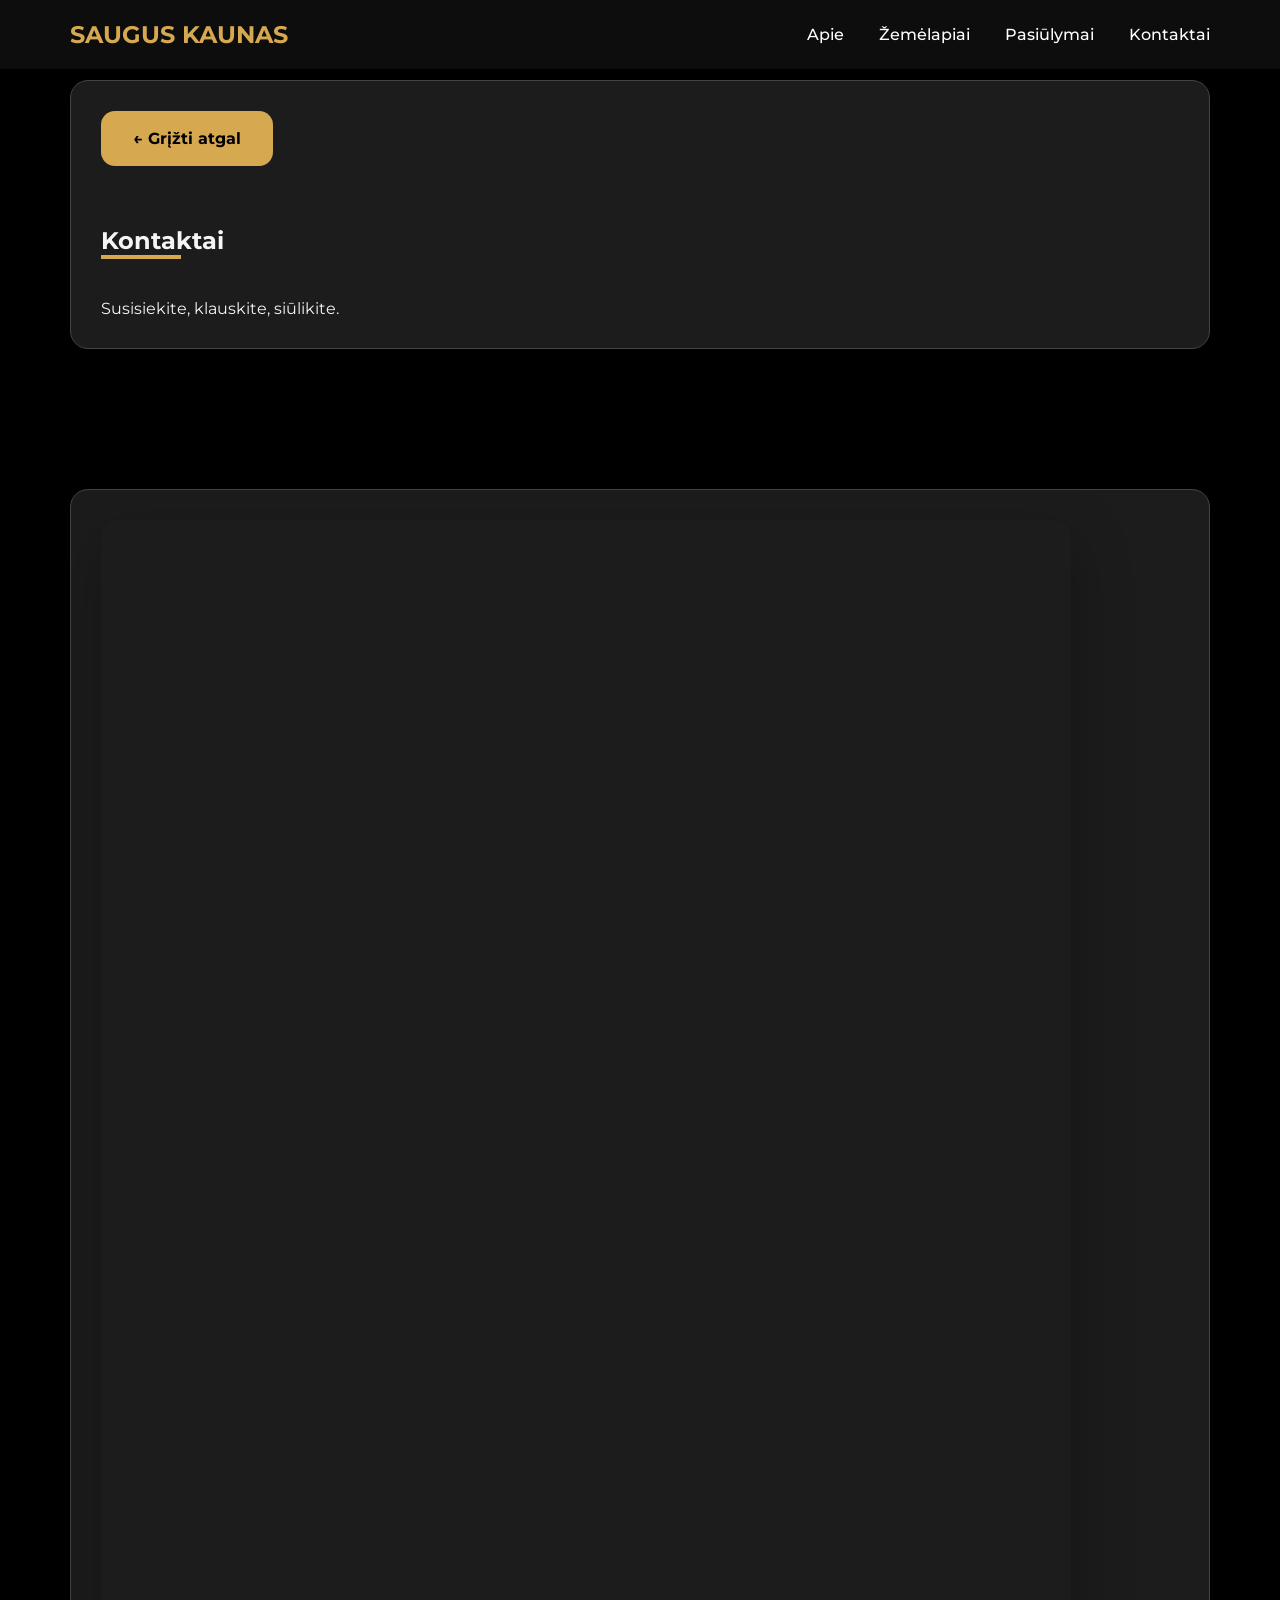
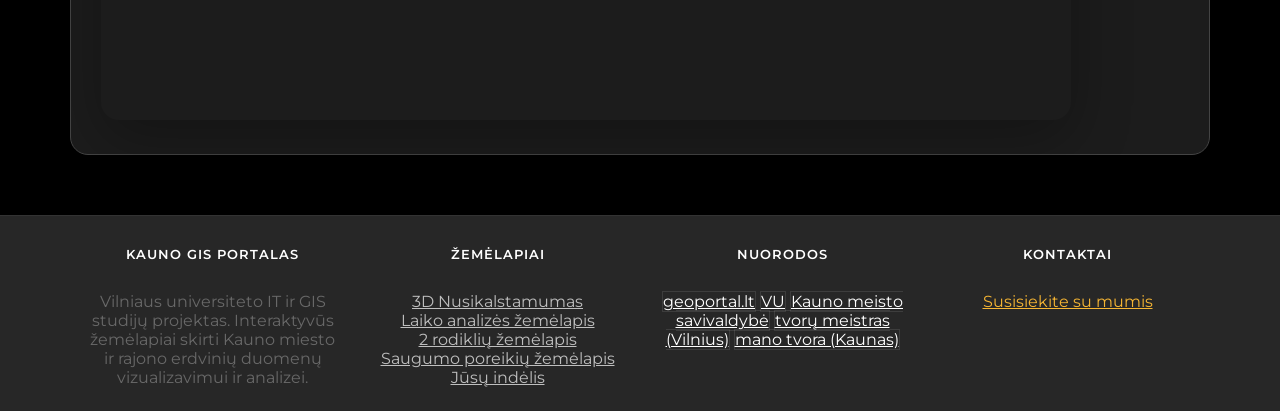
==== pages/contacts.html @ 6645b90c "atnaujinimai" ====
<!DOCTYPE html>
<html lang="lt">
<head>
  <meta charset="UTF-8" />
  <meta name="viewport" content="width=device-width, initial-scale=1.0"/>
  <title>Kontaktai</title>
  <link rel="icon" type="image/x-icon" href="../img/logo.png">
  <link rel="stylesheet" href="../style.css"/>
 
    <link rel="preconnect" href="https://fonts.googleapis.com">
  <link href="https://fonts.googleapis.com/css2?family=Montserrat:wght@300;400;500;700&display=swap" rel="stylesheet">


</head>

<body class="map-page">

  <!-- HEADER -->

  <header class="header">
    <div class="logo">
      SAUGUS KAUNAS
    </div>

    <nav>
      <ul class="nav-links">
        <li><a href="../index.html#about">Apie</a></li>
        <li><a href="../index.html#maps">Žemėlapiai</a></li>
        <li><a href="../index.html#community">Pasiūlymai</a></li>
        <li><a href="../index.html#contacts">Kontaktai</a></li>
      </ul>
    </nav>
  </header>


  <!-- MAIN -->

  <section class="map-layout">


    <div class="map-info-mono">
<a href="../index.html#maps" class="back-button">
        ← Grįžti atgal
      </a>

      <h1>Kontaktai
      </h1>

      <div class="gold-line"></div>

      <p>
        Susisiekite, klauskite, siūlikite.
        </p>

    </div>
</section>
<section class="map-layout">

    <div class="map-frame-mono">

      <iframe class="mono-frame"
        src="https://docs.google.com/forms/d/e/1FAIpQLScZe2vTqCeGQgSFOI65YReAsxs6Qc6c761w5dlt-8DXPs1Q_Q/viewform" allowfullscreen width="100%" height="1200px"></iframe>
      </iframe>

    </div>
  </section>

<!-- FOOTER -->

  		<footer class="footer-04">
			<div class="container">
				<div class="row">
					<div class="col-md-6 col-lg-3 mb-md-0 mb-4">
						<h2 class="footer-heading">Kauno GIS portalas</h2>
						<p>Vilniaus universiteto IT ir GIS studijų projektas. 
              Interaktyvūs žemėlapiai skirti Kauno miesto ir rajono erdvinių duomenų vizualizavimui ir analizei.</p>
					</div>
					<div class="col-md-6 col-lg-3 mb-md-0 mb-4">
						<h2 class="footer-heading">Žemėlapiai</h2>
						<ul class="list-unstyled">
              <li><a href="pages/map1.html" class="py-1 d-block">3D Nusikalstamumas</a></li>
              <li><a href="pages/map2.html" class="py-1 d-block">Laiko analizės žemėlapis</a></li>
              <li><a href="pages/map3.html" class="py-1 d-block">2 rodiklių žemėlapis</a></li>
              <li><a href="pages/map4.html" class="py-1 d-block">Saugumo poreikių žemėlapis</a></li>
              <li><a href="pages/map5.html" class="py-1 d-block">Jūsų indėlis</a></li>
            </ul>
					</div>
					<div class="col-md-6 col-lg-3 mb-md-0 mb-4">
						<h2 class="footer-heading">Nuorodos</h2>
						<div class="tagcloud">
	            <a href="http://geoportal.lt" class="tag-cloud-link">geoportal.lt</a>
	            <a href="https://www.vu.lt" class="tag-cloud-link">VU</a>
	            <a href="https://www.kaunas.lt/" class="tag-cloud-link">Kauno meisto savivaldybė</a>
	            <a href="https://www.tvorumeistras.lt/" class="tag-cloud-link">tvorų meistras (Vilnius)</a>
	            <a href="https://www.manotvora.lt/" class="tag-cloud-link">mano tvora (Kaunas)</a>
	          </div>
					</div>
					<div class="col-md-6 col-lg-3 mb-md-0 mb-4">
						<h2 class="footer-heading">Kontaktai</h2>
						<form action="#" class="subscribe-form">
              <div class="form-group d-flex">
                <a id="mapButton" href="pages/contacts.html">
                  Susisiekite su mumis
                </a>
              </div>
            </form>
					</div>
				</div>
			</div>

		</footer>

</body>
</html>
---- style.css ----
/* css/style.css */

*{
  margin:0;
  padding:0;
  box-sizing:border-box;
}

html{
  scroll-behavior:smooth;
}

body{
  font-family:'Montserrat', sans-serif;
  background:#848F99;
  color:#f5f5f5;
  overflow-x:hidden;
}

/* HEADER */

.header{
  position:fixed;
  width:100%;
  top:0;
  left:0;
  z-index:999;
  background:rgba(15,15,15,0.9);
  backdrop-filter:blur(8px);

  display:flex;
  justify-content:space-between;
  align-items:center;

  padding:20px 70px;
}

.logo{
  font-size:24px;
  font-weight:700;
  color:#d6a84f;
}

.nav-links{
  display:flex;
  list-style:none;
  gap:35px;
}

.nav-links a{
  color:white;
  text-decoration:none;
  transition:0.3s;
  font-weight:500;
}

.nav-links a:hover{
  color:#d6a84f;
}

/* HERO */

.hero{
  height:100vh;
  position:relative;
  overflow:hidden;
}

.gate-container{
  width:100%;
  height:100%;
  position:relative;

  background-image:url("img/stay_safe.jpg");
  background-size:cover;
  background-position:center;
}

.hero-overlay{
  position:absolute;
  inset:0;
  background:rgba(0,0,0,0.6);
}

.gate{
  position:absolute;
  top:0;
  width:50%;
  height:100%;

  /* background:linear-gradient(
    to bottom,
    #4a4a4a,
    #2f2f2f,
    #1d1d1d
  ); */

  z-index:5;

  transition:transform 1.5s ease;
}

.left-gate{
  left:0;
  /* border-right:1px solid #c28b2c; */
  img{
    width:100%;
    height:100%;
    object-fit:cover;
  }
}

.right-gate{
  right:0;
  /* border-left:1px solid #c28b2c; */
    img{
    width:100%;
    height:100%;
    object-fit:cover;
    transform: scaleX(-1);
  }
}

.hero-content{
  position:absolute;
  z-index:10;

  top:50%;
  left:50%;

  transform:translate(-50%, -50%);
  text-align:center;

  width:80%;
}

.hero-content h1{
  font-size:60px;
  margin-bottom:25px;
  color:#f2c14f;
}

.hero-content p{
  font-size:20px;
  line-height:1.8;
  margin-bottom:40px;
}

.hero-btn{
  padding:15px 35px;
  background:#d6a84f;
  color:black;
  text-decoration:none;
  border-radius:8px;
  font-weight:700;
  transition:0.3s;
}

.hero-btn:hover{
  background:#ffbf47;
  transform:scale(1.05);
}

/* SECTIONS */

section{
  padding:120px 10%;
}

.section-title{
  text-align:center;
  margin-bottom:70px;
}

.section-title h2{
  font-size:42px;
  color:#d6a84f;
}

/* ABOUT + ANALYTICS */

.about-analytics{
  background:#1c1c1c;
}

.about-analytics-wrapper{
  display:flex;
  gap:60px;
  align-items:flex-start;
  flex-wrap:wrap;
}

.left-side{
  flex:1.2;
}

.right-side{
  flex:1;
  position:sticky;
  top:120px;
}

.right-side img{
  width:100%;
  height:850px;
  object-fit:cover;

  border-radius:22px;

  border:2px solid #3a3a3a;

  box-shadow:0 0 30px rgba(0,0,0,0.5);
}

.about-text{
  margin-bottom:45px;
}

.about-text p{
  margin-bottom:25px;
  line-height:1.9;
  font-size:18px;
  color:#d8d8d8;
}

/* CARDS */

.cards{
  display:grid;
  grid-template-columns:repeat(2,1fr);
  gap:25px;
}

.card{
  background:#2b2b2b;
  padding:30px;

  border-radius:18px;

  border:1px solid #444;

  transition:0.4s;
}

.card:hover{
  transform:translateY(-6px);
  border-color:#d6a84f;

  box-shadow:0 0 18px rgba(214,168,79,0.25);
}

.card h3{
  margin-bottom:15px;
  color:#f2c14f;
}

.card p{
  line-height:1.7;
  color:#d3d3d3;
}
/* MAP SHOWCASE */

.maps-showcase{
  background:#f1f1f1;
  color:#111;

  padding:140px 10%;
}

.maps-container{
  display:flex;
  align-items:center;
  gap:70px;

  flex-wrap:wrap;
}

.maps-info{
  flex:1;
}

.maps-info h2{
  font-size:58px;
  margin-bottom:30px;
  line-height:1.1;
}

.maps-info p{
  font-size:20px;
  line-height:1.9;

  color:#555;

  margin-bottom:40px;
}

.maps-info a{
  display:inline-block;

  padding:16px 34px;

  background:#d6a84f;
  color:black;

  text-decoration:none;
  border-radius:12px;

  font-weight:700;

  transition:0.3s;
}

.maps-info a:hover{
  transform:translateY(-3px);
}

/* RIGHT */

.maps-preview{
  flex:1;

  position:relative;
}

.maps-preview img{
  width:100%;
  height:550px;

  object-fit:cover;

  border-radius:28px;

  box-shadow:0 10px 40px rgba(0,0,0,0.15);
}

/* ARROWS */

.slider-buttons{
  position:absolute;

  right:30px;
  bottom:30px;

  display:flex;
  gap:15px;
}

.slider-buttons button{
  width: 50px;
  height: 50px;;

  border-radius:50%;

  border:2px solid #d6a84f;

  background:white;

  font-size:28px;

  cursor:pointer;

  transition:0.3s;
}

.slider-buttons button:hover{
  background:#d6a84f;
  color:white;
}

/* CONTROLS */

.slider-controls{
  position:absolute;

  right:30px;
  bottom:30px;

  display:flex;
  flex-direction:column;
  align-items:flex-end;

  gap:20px;
}

/* DOTS */

.slider-dots{
  display:flex;
  gap:12px;
}

.dot{
  width:14px;
  height:14px;

  border-radius:50%;

  background:rgba(255,255,255,0.45);

  cursor:pointer;

  transition:0.3s;
}

.dot:hover{
  transform:scale(1.2);
}

.dot.active{
  background:#d6a84f;

  box-shadow:
  0 0 12px rgba(214,168,79,0.8);
}

/* MOBILE */

@media(max-width:1000px){

  .maps-container{
    flex-direction:column;
  }

  .maps-info h2{
    font-size:40px;
  }

  .maps-preview img{
    height:380px;
  }

}
/* MOBILE */

@media(max-width:1000px){

  .about-analytics-wrapper{
    flex-direction:column;
  }

  .right-side{
    position:relative;
    top:0;
  }

  .right-side img{
    height:450px;
  }

  .cards{
    grid-template-columns:1fr;
  }

}

/* COMMUNITY */

.community{
  background:linear-gradient(
    to right,
    #2a2a2a,
    #1c1c1c
  );
}

.community-box{
  text-align:center;
}

.community-box h2{
  font-size:42px;
  margin-bottom:25px;
  color:#f2c14f;
}

.community-box p{
  margin-bottom:40px;
  font-size:18px;
}

.community-box a{
  display:inline-block;
  padding:16px 36px;

  background:#d6a84f;
  color:black;

  text-decoration:none;
  border-radius:10px;

  font-weight:700;
}

/* FOOTER */

footer{
  background:black;
  text-align:center;
  padding:30px;
  border-top:1px solid #333;
}

/* RESPONSIVE */

@media(max-width:900px){

  .header{
    padding:20px;
  }

  .nav-links{
    gap:15px;
  }

  .hero-content h1{
    font-size:34px;
  }

  .section-title h2{
    font-size:32px;
  }

  .map-block iframe{
    height:450px;
  }

}

/* MAP PAGE */

.map-page{
  background:black;
}

.full-map{
  width:100%;
  height:100vh;

  border:none;
}

.mono-frame{
    width: 90%;
    min-height: 700px;
    border: none;
    border-radius: 18px;
    box-shadow: 0 20px 60px rgba(0,0,0,0.28);
}

.back-button-container{
  position:fixed;

  top:25px;
  left:25px;

  z-index:999;
}

.back-btn{
  padding:14px 24px;

  background:#d6a84f;
  color:black;

  text-decoration:none;

  border-radius:10px;

  font-weight:700;
}

/* MAP PAGE */

.map-page-body{
  background:
  radial-gradient(circle at top, #1d2733 0%, #0c0f14 60%);

  font-family:'Montserrat', sans-serif;
  color:white;

  min-height:100vh;
}

/* HEADER */

.map-header{
  width:100%;

  display:flex;
  justify-content:space-between;
  align-items:center;

  padding:30px 70px;

  background:rgba(0,0,0,0.6);

  backdrop-filter:blur(10px);

  border-bottom:1px solid rgba(255,255,255,0.08);
}

.map-logo{
  font-size:40px;
  font-weight:700;

  color:#d6a84f;
}

.map-nav{
  display:flex;
  list-style:none;
  gap:50px;
}

.map-nav a{
  color:white;
  text-decoration:none;
  font-size:20px;

  transition:0.3s;
}

.map-nav a:hover{
  color:#d6a84f;
}

/* LAYOUT */

.map-layout{
  display:flex;

  gap:70px;

  padding:
  80px
  70px
  60px;

  align-items:flex-start;
}

/* LEFT SIDE */

.map-info-side{
  width:35%;
}

.map-info-mono{
    background:#1c1c1c;
    padding:30px;
    width:100%;

    
    border-radius:18px;
    
    border:1px solid #444;
    
    box-shadow:0 0 30px rgba(0,0,0,0.5);
}

.back-button{
  display:inline-block;

  margin-bottom:60px;

  padding:18px 32px;

  background:#d6a84f;
  color:black;

  text-decoration:none;

  border-radius:14px;

  font-weight:700;

  transition:0.3s;
}

.back-button:hover{
  transform:translateY(-3px);
}

.map-info-side h1{
  font-size:40px;

  line-height:1.1;

  margin-bottom:30px;
}

.gold-line{
  width:80px;
  height:4px;

  background:#d6a84f;

  margin-bottom:40px;
}

.map-info-side p{
  font-size:20px;

  line-height:1.9;

  color:#d8d8d8;

  margin-bottom:28px;
}

/* MAP */

.map-frame-side{
  width:55%;
}

.map-frame-mono{
    background:#1c1c1c;
    padding:30px;
    width:100%;

    
    border-radius:18px;
    
    border:1px solid #444;
    
    box-shadow:0 0 30px rgba(0,0,0,0.5);
}

.custom-map-frame{
  width:100%;
  height:760px;

  border:none;

  border-radius:24px;

  box-shadow:
  0 15px 50px rgba(0,0,0,0.45);

  background:black;
}

/* FOOTER */

.map-footer{
  text-align:center;

  padding:40px;

  color:#bcbcbc;

  border-top:
  1px solid rgba(255,255,255,0.08);

  margin-top:30px;
}

/* MOBILE */

@media(max-width:1200px){

  .map-layout{
    flex-direction:column;
  }

  .map-info-side,
  .map-frame-side{
    width:100%;
  }

  .map-info-side h1{
    font-size:48px;
  }

  .custom-map-frame{
    height:500px;
  }

}

@media(max-width:768px){

  .map-header{
    flex-direction:column;
    gap:25px;

    padding:25px;
  }

  .map-nav{
    gap:20px;
    flex-wrap:wrap;
    justify-content:center;
  }

  .map-layout{
    padding:40px 25px;
  }

  .map-info-side h1{
    font-size:32px;
  }

  .map-info-side p{
    font-size:16px;
  }

}
/* 
BOOTSTRAP */

.container {
  width: 100%;
  padding-right: 15px;
  padding-left: 15px;
  margin-right: auto;
  margin-left: auto; }
  @media (min-width: 576px) {
    .container {
      max-width: 540px; } }
  @media (min-width: 768px) {
    .container {
      max-width: 720px; } }
  @media (min-width: 992px) {
    .container {
      max-width: 960px; } }
  @media (min-width: 1200px) {
    .container {
      max-width: 1140px; } }

      .row {
  display: -webkit-box;
  display: -ms-flexbox;
  display: flex;
  -ms-flex-wrap: wrap;
  flex-wrap: wrap;
  margin-right: -15px;
  margin-left: -15px; }

  .col-1, .col-2, .col-3, .col-4, .col-5, .col-6, .col-7, .col-8, .col-9, .col-10, .col-11, .col-12, .col,
.col-auto, .col-sm-1, .col-sm-2, .col-sm-3, .col-sm-4, .col-sm-5, .col-sm-6, .col-sm-7, .col-sm-8, .col-sm-9, .col-sm-10, .col-sm-11, .col-sm-12, .col-sm,
.col-sm-auto, .col-md-1, .col-md-2, .col-md-3, .col-md-4, .col-md-5, .col-md-6, .col-md-7, .col-md-8, .col-md-9, .col-md-10, .col-md-11, .col-md-12, .col-md,
.col-md-auto, .col-lg-1, .col-lg-2, .col-lg-3, .col-lg-4, .col-lg-5, .col-lg-6, .col-lg-7, .col-lg-8, .col-lg-9, .col-lg-10, .col-lg-11, .col-lg-12, .col-lg,
.col-lg-auto, .col-xl-1, .col-xl-2, .col-xl-3, .col-xl-4, .col-xl-5, .col-xl-6, .col-xl-7, .col-xl-8, .col-xl-9, .col-xl-10, .col-xl-11, .col-xl-12, .col-xl,
.col-xl-auto {
  position: relative;
  width: 100%;
  padding-right: 15px;
  padding-left: 15px; }

  .col {
  -ms-flex-preferred-size: 0;
  flex-basis: 0;
  -webkit-box-flex: 1;
  -ms-flex-positive: 1;
  flex-grow: 1;
  max-width: 100%; }

  @media (min-width: 992px) {
.col-6 {
  -webkit-box-flex: 0;
  -ms-flex: 0 0 50%;
  flex: 0 0 50%;
  max-width: 50%; }

   .col-lg-3 {
    -webkit-box-flex: 0;
    -ms-flex: 0 0 25%;
    flex: 0 0 25%;
    max-width: 25%; }

   }
   .mb-4,
.my-4 {
  margin-bottom: 1.5rem !important; }

  .footer-04 {
  background: #272727;
  padding-bottom: 0; }
  .footer-04 .border-top {
    border-color: #1a1a1a !important;
    background: #1a1a1a; }
  .footer-04 .footer-heading {
    font-size: 13px;
    color: #fff;
    margin-bottom: 30px;
    text-transform: uppercase;
    font-weight: 600;
    letter-spacing: 1px; }
    .footer-04 .footer-heading .logo {
      letter-spacing: none;
      font-size: 16px;
      color: #fff;
      text-transform: capitalize; }
  .footer-04 p {
    color: rgba(255, 255, 255, 0.3); }
  .footer-04 a {
    color: #f7b633; }
  .footer-04 .ftco-footer-social li a {
    color: #fff; }
  .footer-04 .tagcloud a {
    border: 1px solid rgba(255, 255, 255, 0.1);
    color: #fff; }
  .footer-04 .list-unstyled li a {
    color: rgba(255, 255, 255, 0.7); }
  .footer-04 .list-unstyled a {
    color: rgba(255, 255, 255, 0.7); }
  .footer-04 .ftco-footer-social li a {
    border-radius: 4px;
    border: 1px solid rgba(255, 255, 255, 0.1); }
  .footer-04 .subscribe-form .form-group {
    position: relative;
    margin-bottom: 0;
    border-radius: 0; }
    .footer-04 .subscribe-form .form-group input {
      background: rgba(255, 255, 255, 0.05) !important;
      border: none !important;
      outline: none !important;
      color: rgba(255, 255, 255, 0.3) !important;
      font-size: 16px;
      border-radius: 0; }
      .footer-04 .subscribe-form .form-group input::-webkit-input-placeholder {
        /* Chrome/Opera/Safari */
        color: rgba(255, 255, 255, 0.3) !important; }
      .footer-04 .subscribe-form .form-group input::-moz-placeholder {
        /* Firefox 19+ */
        color: rgba(255, 255, 255, 0.3) !important; }
      .footer-04 .subscribe-form .form-group input:-ms-input-placeholder {
        /* IE 10+ */
        color: rgba(255, 255, 255, 0.3) !important; }
      .footer-04 .subscribe-form .form-group input:-moz-placeholder {
        /* Firefox 18- */
        color: rgba(255, 255, 255, 0.3) !important; }
      .footer-04 .subscribe-form .form-group input:focus {
        outline: none !important;
        -webkit-box-shadow: none;
        box-shadow: none; }
    .footer-04 .subscribe-form .form-group .submit {
      color: #fff !important;
      display: block;
      width: 52px;
      height: 52px;
      font-size: 16px;
      background: #f7b633 !important;
      border: none;
      border-radius: 0; }
      .footer-04 .subscribe-form .form-group .submit:hover, .footer-04 .subscribe-form .form-group .submit:focus {
        text-decoration: none !important;
        outline: none !important; }
  .footer-04 .copyright a {
    color: rgba(255, 255, 255, 0.5); }

    .list-unstyled {
  padding-left: 0;
  list-style: none; }
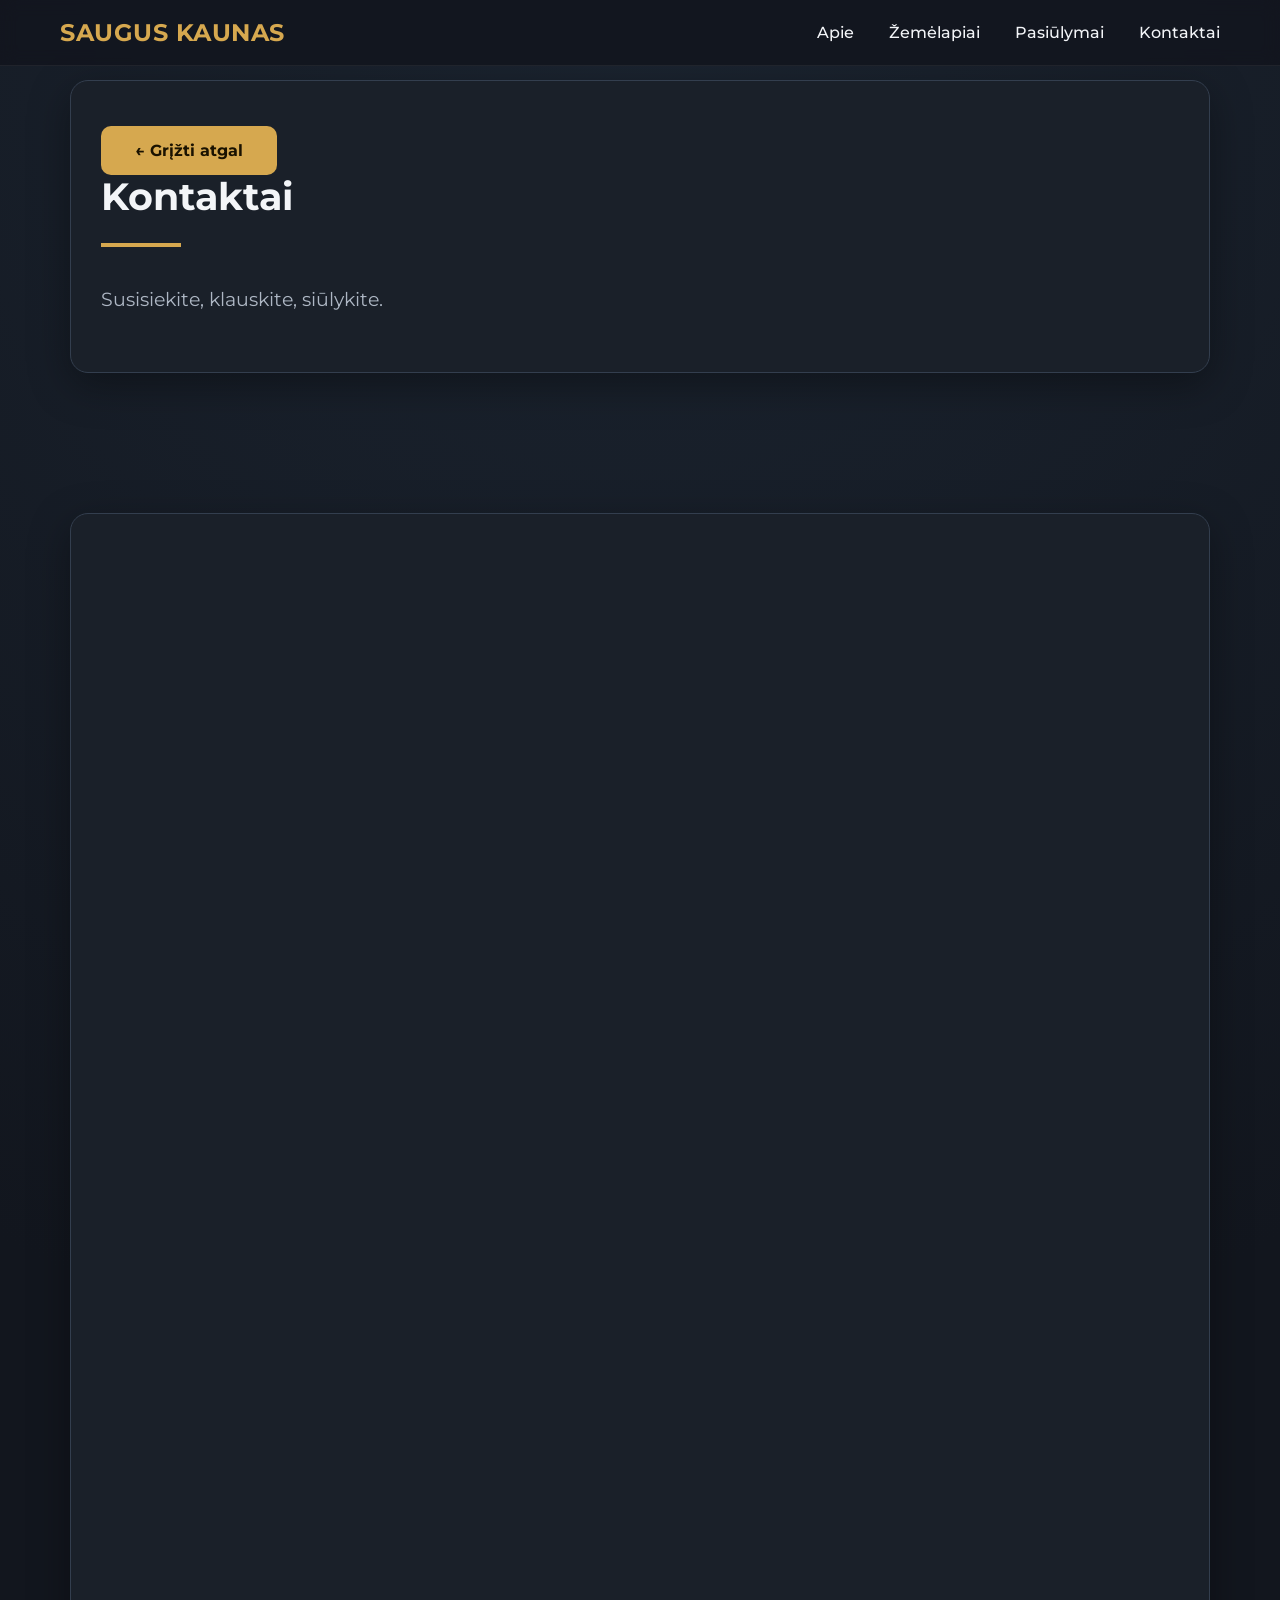
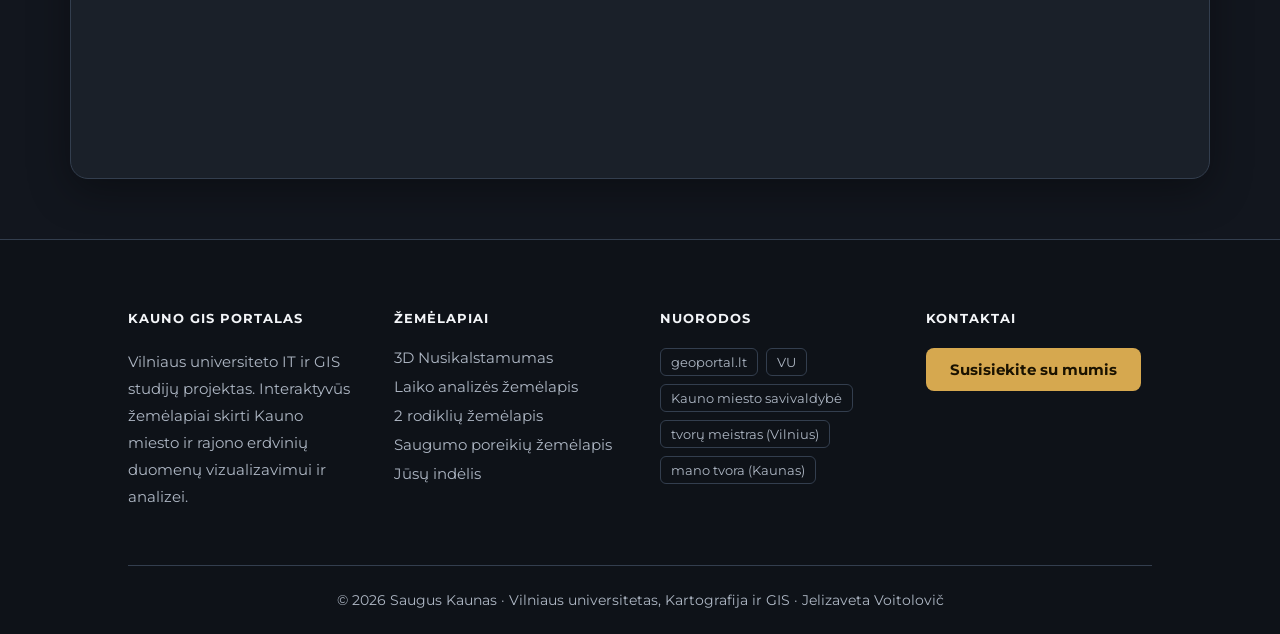
==== commit ae7cf5a7: "kosmetiniai pataisymai" ====
--- a/pages/contacts.html
+++ b/pages/contacts.html
@@ -5,110 +5,39 @@
   <meta name="viewport" content="width=device-width, initial-scale=1.0"/>
   <title>Kontaktai</title>
   <link rel="icon" type="image/x-icon" href="../img/logo.png">
-  <link rel="stylesheet" href="../style.css"/>
- 
-    <link rel="preconnect" href="https://fonts.googleapis.com">
+
+  <link rel="preconnect" href="https://fonts.googleapis.com">
   <link href="https://fonts.googleapis.com/css2?family=Montserrat:wght@300;400;500;700&display=swap" rel="stylesheet">
 
-
+  <link rel="stylesheet" href="../style.css"/>
+  <script src="../script.js" defer></script>
 </head>
 
-<body class="map-page">
+<body class="map-page" data-base="../">
 
-  <!-- HEADER -->
-
-  <header class="header">
-    <div class="logo">
-      SAUGUS KAUNAS
-    </div>
-
-    <nav>
-      <ul class="nav-links">
-        <li><a href="../index.html#about">Apie</a></li>
-        <li><a href="../index.html#maps">Žemėlapiai</a></li>
-        <li><a href="../index.html#community">Pasiūlymai</a></li>
-        <li><a href="../index.html#contacts">Kontaktai</a></li>
-      </ul>
-    </nav>
-  </header>
-
-
-  <!-- MAIN -->
+  <!-- HEADER is injected by script.js -->
 
   <section class="map-layout">
+    <div class="map-info-mono">
+      <a href="../index.html#maps" class="back-button">← Grįžti atgal</a>
 
-
-    <div class="map-info-mono">
-<a href="../index.html#maps" class="back-button">
-        ← Grįžti atgal
-      </a>
-
-      <h1>Kontaktai
-      </h1>
-
+      <h1>Kontaktai</h1>
       <div class="gold-line"></div>
 
-      <p>
-        Susisiekite, klauskite, siūlikite.
-        </p>
-
-    </div>
-</section>
-<section class="map-layout">
-
-    <div class="map-frame-mono">
-
-      <iframe class="mono-frame"
-        src="https://docs.google.com/forms/d/e/1FAIpQLScZe2vTqCeGQgSFOI65YReAsxs6Qc6c761w5dlt-8DXPs1Q_Q/viewform" allowfullscreen width="100%" height="1200px"></iframe>
-      </iframe>
-
+      <p>Susisiekite, klauskite, siūlykite.</p>
     </div>
   </section>
 
-<!-- FOOTER -->
+  <section class="map-layout">
+    <div class="map-frame-mono">
+      <iframe class="mono-frame"
+        src="https://docs.google.com/forms/d/e/1FAIpQLScZe2vTqCeGQgSFOI65YReAsxs6Qc6c761w5dlt-8DXPs1Q_Q/viewform"
+        allowfullscreen style="height:1200px">
+      </iframe>
+    </div>
+  </section>
 
-  		<footer class="footer-04">
-			<div class="container">
-				<div class="row">
-					<div class="col-md-6 col-lg-3 mb-md-0 mb-4">
-						<h2 class="footer-heading">Kauno GIS portalas</h2>
-						<p>Vilniaus universiteto IT ir GIS studijų projektas. 
-              Interaktyvūs žemėlapiai skirti Kauno miesto ir rajono erdvinių duomenų vizualizavimui ir analizei.</p>
-					</div>
-					<div class="col-md-6 col-lg-3 mb-md-0 mb-4">
-						<h2 class="footer-heading">Žemėlapiai</h2>
-						<ul class="list-unstyled">
-              <li><a href="pages/map1.html" class="py-1 d-block">3D Nusikalstamumas</a></li>
-              <li><a href="pages/map2.html" class="py-1 d-block">Laiko analizės žemėlapis</a></li>
-              <li><a href="pages/map3.html" class="py-1 d-block">2 rodiklių žemėlapis</a></li>
-              <li><a href="pages/map4.html" class="py-1 d-block">Saugumo poreikių žemėlapis</a></li>
-              <li><a href="pages/map5.html" class="py-1 d-block">Jūsų indėlis</a></li>
-            </ul>
-					</div>
-					<div class="col-md-6 col-lg-3 mb-md-0 mb-4">
-						<h2 class="footer-heading">Nuorodos</h2>
-						<div class="tagcloud">
-	            <a href="http://geoportal.lt" class="tag-cloud-link">geoportal.lt</a>
-	            <a href="https://www.vu.lt" class="tag-cloud-link">VU</a>
-	            <a href="https://www.kaunas.lt/" class="tag-cloud-link">Kauno meisto savivaldybė</a>
-	            <a href="https://www.tvorumeistras.lt/" class="tag-cloud-link">tvorų meistras (Vilnius)</a>
-	            <a href="https://www.manotvora.lt/" class="tag-cloud-link">mano tvora (Kaunas)</a>
-	          </div>
-					</div>
-					<div class="col-md-6 col-lg-3 mb-md-0 mb-4">
-						<h2 class="footer-heading">Kontaktai</h2>
-						<form action="#" class="subscribe-form">
-              <div class="form-group d-flex">
-                <a id="mapButton" href="pages/contacts.html">
-                  Susisiekite su mumis
-                </a>
-              </div>
-            </form>
-					</div>
-				</div>
-			</div>
-
-		</footer>
+  <!-- FOOTER is injected by script.js -->
 
 </body>
-</html>+</html>
--- a/style.css
+++ b/style.css
@@ -1,4 +1,32 @@
-/* css/style.css */
+/* ============================================================
+   Saugus Kaunas — global styles
+   Palette and layout are driven by CSS variables (see :root).
+   ============================================================ */
+
+:root{
+  /* surfaces (dark theme) */
+  --bg:            #12161e;   /* page background            */
+  --bg-alt:        #1a2029;   /* dark sections              */
+  --bg-card:       #232b37;   /* cards / panels             */
+  --bg-card-hover: #2a323f;
+  --border:        #333e4e;
+
+  /* accent (single, harmonised gold) */
+  --accent:        #d6a84f;
+  --accent-2:      #ecc06a;   /* lighter gold for hover / titles */
+
+  /* text */
+  --text:          #f3f5f8;
+  --text-dim:      #aeb7c4;
+
+  /* light "showcase" panel */
+  --panel:         #eceef2;
+  --panel-text:    #1a2029;
+  --panel-text-dim:#4a5563;
+
+  --radius:        16px;
+  --shadow:        0 12px 40px rgba(0,0,0,0.35);
+}
 
 *{
   margin:0;
@@ -12,33 +40,39 @@
 
 body{
   font-family:'Montserrat', sans-serif;
-  background:#848F99;
-  color:#f5f5f5;
+  background:var(--bg);
+  color:var(--text);
   overflow-x:hidden;
 }
 
-/* HEADER */
+img{ display:block; }
+
+/* ============================================================
+   HEADER
+   ============================================================ */
 
 .header{
   position:fixed;
-  width:100%;
   top:0;
   left:0;
+  width:100%;
   z-index:999;
-  background:rgba(15,15,15,0.9);
-  backdrop-filter:blur(8px);
 
   display:flex;
   justify-content:space-between;
   align-items:center;
-
-  padding:20px 70px;
+  padding:18px 60px;
+
+  background:rgba(18,22,30,0.9);
+  backdrop-filter:blur(8px);
+  border-bottom:1px solid rgba(255,255,255,0.06);
 }
 
 .logo{
   font-size:24px;
   font-weight:700;
-  color:#d6a84f;
+  letter-spacing:0.5px;
+  color:var(--accent);
 }
 
 .nav-links{
@@ -48,17 +82,30 @@
 }
 
 .nav-links a{
-  color:white;
+  color:var(--text);
   text-decoration:none;
-  transition:0.3s;
   font-weight:500;
+  transition:color 0.3s;
 }
 
 .nav-links a:hover{
-  color:#d6a84f;
-}
-
-/* HERO */
+  color:var(--accent);
+}
+
+/* hamburger — hidden on desktop */
+.nav-toggle{
+  display:none;
+  background:none;
+  border:none;
+  color:var(--text);
+  font-size:28px;
+  line-height:1;
+  cursor:pointer;
+}
+
+/* ============================================================
+   HERO (opening gates — signature element)
+   ============================================================ */
 
 .hero{
   height:100vh;
@@ -70,10 +117,7 @@
   width:100%;
   height:100%;
   position:relative;
-
-  background-image:url("img/stay_safe.jpg");
-  background-size:cover;
-  background-position:center;
+  background:url("img/stay_safe.jpg") center/cover;
 }
 
 .hero-overlay{
@@ -87,57 +131,34 @@
   top:0;
   width:50%;
   height:100%;
-
-  /* background:linear-gradient(
-    to bottom,
-    #4a4a4a,
-    #2f2f2f,
-    #1d1d1d
-  ); */
-
   z-index:5;
-
   transition:transform 1.5s ease;
 }
 
-.left-gate{
-  left:0;
-  /* border-right:1px solid #c28b2c; */
-  img{
-    width:100%;
-    height:100%;
-    object-fit:cover;
-  }
-}
-
-.right-gate{
-  right:0;
-  /* border-left:1px solid #c28b2c; */
-    img{
-    width:100%;
-    height:100%;
-    object-fit:cover;
-    transform: scaleX(-1);
-  }
-}
+.gate img{
+  width:100%;
+  height:100%;
+  object-fit:cover;
+}
+
+.left-gate{ left:0; }
+.right-gate{ right:0; }
+.right-gate img{ transform:scaleX(-1); }
 
 .hero-content{
   position:absolute;
-  z-index:10;
-
   top:50%;
   left:50%;
-
   transform:translate(-50%, -50%);
+  z-index:10;
+  width:100%;
   text-align:center;
-
-  width:80%;
 }
 
 .hero-content h1{
   font-size:60px;
   margin-bottom:25px;
-  color:#f2c14f;
+  color:var(--accent-2);
 }
 
 .hero-content p{
@@ -146,22 +167,35 @@
   margin-bottom:40px;
 }
 
-.hero-btn{
-  padding:15px 35px;
-  background:#d6a84f;
-  color:black;
+/* ============================================================
+   BUTTONS (shared gold button used across the site)
+   ============================================================ */
+
+.hero-btn,
+.maps-info a,
+.community-box a,
+.back-button{
+  display:inline-block;
+  padding:15px 34px;
+  background:var(--accent);
+  color:#1a1200;
   text-decoration:none;
-  border-radius:8px;
+  border-radius:10px;
   font-weight:700;
-  transition:0.3s;
-}
-
-.hero-btn:hover{
-  background:#ffbf47;
-  transform:scale(1.05);
-}
-
-/* SECTIONS */
+  transition:transform 0.3s, background 0.3s;
+}
+
+.hero-btn:hover,
+.maps-info a:hover,
+.community-box a:hover,
+.back-button:hover{
+  background:var(--accent-2);
+  transform:translateY(-3px);
+}
+
+/* ============================================================
+   SECTIONS
+   ============================================================ */
 
 section{
   padding:120px 10%;
@@ -174,13 +208,13 @@
 
 .section-title h2{
   font-size:42px;
-  color:#d6a84f;
-}
-
-/* ABOUT + ANALYTICS */
+  color:var(--accent);
+}
+
+/* ABOUT + ANALYTICS ---------------------------------------- */
 
 .about-analytics{
-  background:#1c1c1c;
+  background:var(--bg-alt);
 }
 
 .about-analytics-wrapper{
@@ -190,9 +224,7 @@
   flex-wrap:wrap;
 }
 
-.left-side{
-  flex:1.2;
-}
+.left-side{ flex:1.2; }
 
 .right-side{
   flex:1;
@@ -204,26 +236,21 @@
   width:100%;
   height:850px;
   object-fit:cover;
-
   border-radius:22px;
-
-  border:2px solid #3a3a3a;
-
-  box-shadow:0 0 30px rgba(0,0,0,0.5);
-}
-
-.about-text{
-  margin-bottom:45px;
-}
+  border:1px solid var(--border);
+  box-shadow:var(--shadow);
+}
+
+.about-text{ margin-bottom:45px; }
 
 .about-text p{
   margin-bottom:25px;
   line-height:1.9;
   font-size:18px;
-  color:#d8d8d8;
-}
-
-/* CARDS */
+  color:var(--text-dim);
+}
+
+/* CARDS ---------------------------------------------------- */
 
 .cards{
   display:grid;
@@ -232,38 +259,36 @@
 }
 
 .card{
-  background:#2b2b2b;
+  background:var(--bg-card);
   padding:30px;
-
   border-radius:18px;
-
-  border:1px solid #444;
-
-  transition:0.4s;
+  border:1px solid var(--border);
+  transition:transform 0.4s, border-color 0.4s, box-shadow 0.4s;
 }
 
 .card:hover{
   transform:translateY(-6px);
-  border-color:#d6a84f;
-
+  border-color:var(--accent);
   box-shadow:0 0 18px rgba(214,168,79,0.25);
 }
 
 .card h3{
   margin-bottom:15px;
-  color:#f2c14f;
+  color:var(--accent-2);
 }
 
 .card p{
   line-height:1.7;
-  color:#d3d3d3;
-}
-/* MAP SHOWCASE */
+  color:var(--text-dim);
+}
+
+/* ============================================================
+   MAP SHOWCASE (light panel for visual rhythm)
+   ============================================================ */
 
 .maps-showcase{
-  background:#f1f1f1;
-  color:#111;
-
+  background:var(--panel);
+  color:var(--panel-text);
   padding:140px 10%;
 }
 
@@ -271,118 +296,68 @@
   display:flex;
   align-items:center;
   gap:70px;
-
   flex-wrap:wrap;
 }
 
-.maps-info{
-  flex:1;
-}
+.maps-info{ flex:1; }
 
 .maps-info h2{
-  font-size:58px;
+  font-size:56px;
+  line-height:1.1;
   margin-bottom:30px;
-  line-height:1.1;
 }
 
 .maps-info p{
   font-size:20px;
   line-height:1.9;
-
-  color:#555;
-
+  color:var(--panel-text-dim);
   margin-bottom:40px;
 }
-
-.maps-info a{
-  display:inline-block;
-
-  padding:16px 34px;
-
-  background:#d6a84f;
-  color:black;
-
-  text-decoration:none;
-  border-radius:12px;
-
-  font-weight:700;
-
-  transition:0.3s;
-}
-
-.maps-info a:hover{
-  transform:translateY(-3px);
-}
-
-/* RIGHT */
 
 .maps-preview{
   flex:1;
-
   position:relative;
 }
 
 .maps-preview img{
   width:100%;
   height:550px;
-
   object-fit:cover;
-
   border-radius:28px;
-
   box-shadow:0 10px 40px rgba(0,0,0,0.15);
 }
 
-/* ARROWS */
-
-.slider-buttons{
+/* slider controls (arrows + dots stacked in bottom-right) */
+.slider-controls{
   position:absolute;
-
   right:30px;
   bottom:30px;
-
-  display:flex;
-  gap:15px;
-}
-
-.slider-buttons button{
-  width: 50px;
-  height: 50px;;
-
-  border-radius:50%;
-
-  border:2px solid #d6a84f;
-
-  background:white;
-
-  font-size:28px;
-
-  cursor:pointer;
-
-  transition:0.3s;
-}
-
-.slider-buttons button:hover{
-  background:#d6a84f;
-  color:white;
-}
-
-/* CONTROLS */
-
-.slider-controls{
-  position:absolute;
-
-  right:30px;
-  bottom:30px;
-
   display:flex;
   flex-direction:column;
   align-items:flex-end;
-
   gap:20px;
 }
 
-/* DOTS */
+.slider-buttons{
+  display:flex;
+  gap:15px;
+}
+
+.slider-buttons button{
+  width:50px;
+  height:50px;
+  border-radius:50%;
+  border:2px solid var(--accent);
+  background:#fff;
+  font-size:26px;
+  cursor:pointer;
+  transition:background 0.3s, color 0.3s;
+}
+
+.slider-buttons button:hover{
+  background:var(--accent);
+  color:#fff;
+}
 
 .slider-dots{
   display:flex;
@@ -392,565 +367,302 @@
 .dot{
   width:14px;
   height:14px;
-
   border-radius:50%;
-
-  background:rgba(255,255,255,0.45);
-
+  background:rgba(0,0,0,0.25);
   cursor:pointer;
-
-  transition:0.3s;
-}
-
-.dot:hover{
-  transform:scale(1.2);
-}
+  transition:transform 0.3s, background 0.3s;
+}
+
+.dot:hover{ transform:scale(1.2); }
 
 .dot.active{
-  background:#d6a84f;
-
-  box-shadow:
-  0 0 12px rgba(214,168,79,0.8);
-}
-
-/* MOBILE */
-
-@media(max-width:1000px){
-
-  .maps-container{
-    flex-direction:column;
-  }
-
-  .maps-info h2{
-    font-size:40px;
-  }
-
-  .maps-preview img{
-    height:380px;
-  }
-
-}
-/* MOBILE */
-
-@media(max-width:1000px){
-
-  .about-analytics-wrapper{
-    flex-direction:column;
-  }
+  background:var(--accent);
+  box-shadow:0 0 12px rgba(214,168,79,0.8);
+}
+
+/* ============================================================
+   COMMUNITY
+   ============================================================ */
+
+.community{
+  background:linear-gradient(to right, #202631, var(--bg-alt));
+}
+
+.community-box{
+  text-align:center;
+  max-width:900px;
+  margin:0 auto;
+}
+
+.community-box h2{
+  font-size:42px;
+  margin-bottom:25px;
+  color:var(--accent-2);
+}
+
+.community-box p{
+  margin-bottom:40px;
+  font-size:18px;
+  color:var(--text-dim);
+}
+
+.community-preview{
+  margin-top:40px;
+}
+
+.community-preview img{
+  width:100%;
+  height:520px;
+  object-fit:cover;
+  border-radius:24px;
+  border:1px solid var(--border);
+  box-shadow:var(--shadow);
+}
+
+/* ============================================================
+   FOOTER
+   ============================================================ */
+
+.site-footer{
+  background:#0e1218;
+  border-top:1px solid var(--border);
+  padding:70px 10% 0;
+}
+
+.footer-inner{
+  display:grid;
+  grid-template-columns:repeat(4, 1fr);
+  gap:40px;
+}
+
+.footer-col h3{
+  font-size:13px;
+  text-transform:uppercase;
+  letter-spacing:1px;
+  color:var(--text);
+  margin-bottom:22px;
+}
+
+.footer-col p{
+  color:var(--text-dim);
+  line-height:1.8;
+  font-size:15px;
+}
+
+.footer-col ul{
+  list-style:none;
+}
+
+.footer-col ul li{ margin-bottom:10px; }
+
+.footer-col ul a{
+  color:var(--text-dim);
+  text-decoration:none;
+  font-size:15px;
+  transition:color 0.3s;
+}
+
+.footer-col ul a:hover{ color:var(--accent); }
+
+.footer-tags{
+  display:flex;
+  flex-wrap:wrap;
+  gap:8px;
+}
+
+.footer-tags a{
+  border:1px solid var(--border);
+  border-radius:6px;
+  padding:5px 10px;
+  font-size:13px;
+  color:var(--text-dim);
+  text-decoration:none;
+  transition:border-color 0.3s, color 0.3s;
+}
+
+.footer-tags a:hover{
+  color:var(--accent);
+  border-color:var(--accent);
+}
+
+.footer-contact-btn{
+  display:inline-block;
+  padding:12px 24px;
+  background:var(--accent);
+  color:#1a1200;
+  text-decoration:none;
+  border-radius:8px;
+  font-weight:700;
+  font-size:15px;
+  transition:transform 0.3s, background 0.3s;
+}
+
+.footer-contact-btn:hover{
+  background:var(--accent-2);
+  transform:translateY(-2px);
+}
+
+.footer-bottom{
+  margin-top:55px;
+  padding:25px 0;
+  border-top:1px solid var(--border);
+  text-align:center;
+  color:var(--text-dim);
+  font-size:14px;
+}
+
+/* ============================================================
+   MAP SUB-PAGES
+   ============================================================ */
+
+body.map-page{
+  background:radial-gradient(circle at top, #1b2430 0%, var(--bg) 60%);
+  min-height:100vh;
+}
+
+.map-layout{
+  display:flex;
+  gap:60px;
+  align-items:flex-start;
+  padding:80px 70px 60px;
+}
+
+.map-info-side{ width:38%; }
+.map-frame-side{ width:62%; }
+
+.map-info-mono,
+.map-frame-mono{
+  width:100%;
+  padding:30px;
+  background:var(--bg-alt);
+  border:1px solid var(--border);
+  border-radius:18px;
+  box-shadow:var(--shadow);
+}
+
+.map-info-side h1,
+.map-info-mono h1{
+  font-size:38px;
+  line-height:1.15;
+  margin-bottom:24px;
+}
+
+.gold-line{
+  width:80px;
+  height:4px;
+  background:var(--accent);
+  margin-bottom:35px;
+}
+
+.map-info-side p,
+.map-info-mono p{
+  font-size:19px;
+  line-height:1.9;
+  color:var(--text-dim);
+  margin-bottom:24px;
+}
+
+.back-button{ margin-top:15px; }
+
+.custom-map-frame{
+  width:100%;
+  height:760px;
+  border:none;
+  border-radius:20px;
+  box-shadow:0 15px 50px rgba(0,0,0,0.45);
+  background:#000;
+}
+
+.mono-frame{
+  width:100%;
+  min-height:700px;
+  border:none;
+  border-radius:14px;
+}
+
+/* ============================================================
+   RESPONSIVE
+   ============================================================ */
+
+@media(max-width:1024px){
+
+  .about-analytics-wrapper{ flex-direction:column; }
 
   .right-side{
     position:relative;
     top:0;
   }
-
-  .right-side img{
-    height:450px;
-  }
-
-  .cards{
-    grid-template-columns:1fr;
-  }
-
-}
-
-/* COMMUNITY */
-
-.community{
-  background:linear-gradient(
-    to right,
-    #2a2a2a,
-    #1c1c1c
-  );
-}
-
-.community-box{
-  text-align:center;
-}
-
-.community-box h2{
-  font-size:42px;
-  margin-bottom:25px;
-  color:#f2c14f;
-}
-
-.community-box p{
-  margin-bottom:40px;
-  font-size:18px;
-}
-
-.community-box a{
-  display:inline-block;
-  padding:16px 36px;
-
-  background:#d6a84f;
-  color:black;
-
-  text-decoration:none;
-  border-radius:10px;
-
-  font-weight:700;
-}
-
-/* FOOTER */
-
-footer{
-  background:black;
-  text-align:center;
-  padding:30px;
-  border-top:1px solid #333;
-}
-
-/* RESPONSIVE */
-
-@media(max-width:900px){
-
-  .header{
-    padding:20px;
-  }
-
-  .nav-links{
-    gap:15px;
-  }
-
-  .hero-content h1{
-    font-size:34px;
-  }
-
-  .section-title h2{
-    font-size:32px;
-  }
-
-  .map-block iframe{
-    height:450px;
-  }
-
-}
-
-/* MAP PAGE */
-
-.map-page{
-  background:black;
-}
-
-.full-map{
-  width:100%;
-  height:100vh;
-
-  border:none;
-}
-
-.mono-frame{
-    width: 90%;
-    min-height: 700px;
-    border: none;
-    border-radius: 18px;
-    box-shadow: 0 20px 60px rgba(0,0,0,0.28);
-}
-
-.back-button-container{
-  position:fixed;
-
-  top:25px;
-  left:25px;
-
-  z-index:999;
-}
-
-.back-btn{
-  padding:14px 24px;
-
-  background:#d6a84f;
-  color:black;
-
-  text-decoration:none;
-
-  border-radius:10px;
-
-  font-weight:700;
-}
-
-/* MAP PAGE */
-
-.map-page-body{
-  background:
-  radial-gradient(circle at top, #1d2733 0%, #0c0f14 60%);
-
-  font-family:'Montserrat', sans-serif;
-  color:white;
-
-  min-height:100vh;
-}
-
-/* HEADER */
-
-.map-header{
-  width:100%;
-
-  display:flex;
-  justify-content:space-between;
-  align-items:center;
-
-  padding:30px 70px;
-
-  background:rgba(0,0,0,0.6);
-
-  backdrop-filter:blur(10px);
-
-  border-bottom:1px solid rgba(255,255,255,0.08);
-}
-
-.map-logo{
-  font-size:40px;
-  font-weight:700;
-
-  color:#d6a84f;
-}
-
-.map-nav{
-  display:flex;
-  list-style:none;
-  gap:50px;
-}
-
-.map-nav a{
-  color:white;
-  text-decoration:none;
-  font-size:20px;
-
-  transition:0.3s;
-}
-
-.map-nav a:hover{
-  color:#d6a84f;
-}
-
-/* LAYOUT */
-
-.map-layout{
-  display:flex;
-
-  gap:70px;
-
-  padding:
-  80px
-  70px
-  60px;
-
-  align-items:flex-start;
-}
-
-/* LEFT SIDE */
-
-.map-info-side{
-  width:35%;
-}
-
-.map-info-mono{
-    background:#1c1c1c;
-    padding:30px;
-    width:100%;
-
-    
-    border-radius:18px;
-    
-    border:1px solid #444;
-    
-    box-shadow:0 0 30px rgba(0,0,0,0.5);
-}
-
-.back-button{
-  display:inline-block;
-
-  margin-bottom:60px;
-
-  padding:18px 32px;
-
-  background:#d6a84f;
-  color:black;
-
-  text-decoration:none;
-
-  border-radius:14px;
-
-  font-weight:700;
-
-  transition:0.3s;
-}
-
-.back-button:hover{
-  transform:translateY(-3px);
-}
-
-.map-info-side h1{
-  font-size:40px;
-
-  line-height:1.1;
-
-  margin-bottom:30px;
-}
-
-.gold-line{
-  width:80px;
-  height:4px;
-
-  background:#d6a84f;
-
-  margin-bottom:40px;
-}
-
-.map-info-side p{
-  font-size:20px;
-
-  line-height:1.9;
-
-  color:#d8d8d8;
-
-  margin-bottom:28px;
-}
-
-/* MAP */
-
-.map-frame-side{
-  width:55%;
-}
-
-.map-frame-mono{
-    background:#1c1c1c;
-    padding:30px;
-    width:100%;
-
-    
-    border-radius:18px;
-    
-    border:1px solid #444;
-    
-    box-shadow:0 0 30px rgba(0,0,0,0.5);
-}
-
-.custom-map-frame{
-  width:100%;
-  height:760px;
-
-  border:none;
-
-  border-radius:24px;
-
-  box-shadow:
-  0 15px 50px rgba(0,0,0,0.45);
-
-  background:black;
-}
-
-/* FOOTER */
-
-.map-footer{
-  text-align:center;
-
-  padding:40px;
-
-  color:#bcbcbc;
-
-  border-top:
-  1px solid rgba(255,255,255,0.08);
-
-  margin-top:30px;
-}
-
-/* MOBILE */
-
-@media(max-width:1200px){
+  .right-side img{ height:450px; }
+
+  .maps-container{ flex-direction:column; }
+  .maps-info h2{ font-size:42px; }
 
   .map-layout{
     flex-direction:column;
+    padding:80px 40px 50px;
   }
-
   .map-info-side,
-  .map-frame-side{
+  .map-frame-side{ width:100%; }
+}
+
+@media(max-width:768px){
+
+  /* header → hamburger */
+  .header{
+    padding:16px 24px;
+    flex-wrap:wrap;
+  }
+  .nav-toggle{ display:block; }
+
+  nav{
     width:100%;
+    order:3;
+    overflow:hidden;
+    max-height:0;
+    transition:max-height 0.35s ease;
   }
-
-  .map-info-side h1{
-    font-size:48px;
+  .header.open nav{ max-height:340px; }
+
+  .nav-links{
+    flex-direction:column;
+    gap:0;
+    padding-top:10px;
   }
-
-  .custom-map-frame{
-    height:500px;
+  .nav-links li{ width:100%; }
+  .nav-links a{
+    display:block;
+    padding:13px 4px;
+    border-top:1px solid rgba(255,255,255,0.08);
   }
 
-}
-
-@media(max-width:768px){
-
-  .map-header{
-    flex-direction:column;
-    gap:25px;
-
-    padding:25px;
-  }
-
-  .map-nav{
-    gap:20px;
-    flex-wrap:wrap;
-    justify-content:center;
-  }
-
-  .map-layout{
-    padding:40px 25px;
-  }
-
-  .map-info-side h1{
-    font-size:32px;
-  }
-
-  .map-info-side p{
-    font-size:16px;
-  }
-
-}
-/* 
-BOOTSTRAP */
-
-.container {
-  width: 100%;
-  padding-right: 15px;
-  padding-left: 15px;
-  margin-right: auto;
-  margin-left: auto; }
-  @media (min-width: 576px) {
-    .container {
-      max-width: 540px; } }
-  @media (min-width: 768px) {
-    .container {
-      max-width: 720px; } }
-  @media (min-width: 992px) {
-    .container {
-      max-width: 960px; } }
-  @media (min-width: 1200px) {
-    .container {
-      max-width: 1140px; } }
-
-      .row {
-  display: -webkit-box;
-  display: -ms-flexbox;
-  display: flex;
-  -ms-flex-wrap: wrap;
-  flex-wrap: wrap;
-  margin-right: -15px;
-  margin-left: -15px; }
-
-  .col-1, .col-2, .col-3, .col-4, .col-5, .col-6, .col-7, .col-8, .col-9, .col-10, .col-11, .col-12, .col,
-.col-auto, .col-sm-1, .col-sm-2, .col-sm-3, .col-sm-4, .col-sm-5, .col-sm-6, .col-sm-7, .col-sm-8, .col-sm-9, .col-sm-10, .col-sm-11, .col-sm-12, .col-sm,
-.col-sm-auto, .col-md-1, .col-md-2, .col-md-3, .col-md-4, .col-md-5, .col-md-6, .col-md-7, .col-md-8, .col-md-9, .col-md-10, .col-md-11, .col-md-12, .col-md,
-.col-md-auto, .col-lg-1, .col-lg-2, .col-lg-3, .col-lg-4, .col-lg-5, .col-lg-6, .col-lg-7, .col-lg-8, .col-lg-9, .col-lg-10, .col-lg-11, .col-lg-12, .col-lg,
-.col-lg-auto, .col-xl-1, .col-xl-2, .col-xl-3, .col-xl-4, .col-xl-5, .col-xl-6, .col-xl-7, .col-xl-8, .col-xl-9, .col-xl-10, .col-xl-11, .col-xl-12, .col-xl,
-.col-xl-auto {
-  position: relative;
-  width: 100%;
-  padding-right: 15px;
-  padding-left: 15px; }
-
-  .col {
-  -ms-flex-preferred-size: 0;
-  flex-basis: 0;
-  -webkit-box-flex: 1;
-  -ms-flex-positive: 1;
-  flex-grow: 1;
-  max-width: 100%; }
-
-  @media (min-width: 992px) {
-.col-6 {
-  -webkit-box-flex: 0;
-  -ms-flex: 0 0 50%;
-  flex: 0 0 50%;
-  max-width: 50%; }
-
-   .col-lg-3 {
-    -webkit-box-flex: 0;
-    -ms-flex: 0 0 25%;
-    flex: 0 0 25%;
-    max-width: 25%; }
-
-   }
-   .mb-4,
-.my-4 {
-  margin-bottom: 1.5rem !important; }
-
-  .footer-04 {
-  background: #272727;
-  padding-bottom: 0; }
-  .footer-04 .border-top {
-    border-color: #1a1a1a !important;
-    background: #1a1a1a; }
-  .footer-04 .footer-heading {
-    font-size: 13px;
-    color: #fff;
-    margin-bottom: 30px;
-    text-transform: uppercase;
-    font-weight: 600;
-    letter-spacing: 1px; }
-    .footer-04 .footer-heading .logo {
-      letter-spacing: none;
-      font-size: 16px;
-      color: #fff;
-      text-transform: capitalize; }
-  .footer-04 p {
-    color: rgba(255, 255, 255, 0.3); }
-  .footer-04 a {
-    color: #f7b633; }
-  .footer-04 .ftco-footer-social li a {
-    color: #fff; }
-  .footer-04 .tagcloud a {
-    border: 1px solid rgba(255, 255, 255, 0.1);
-    color: #fff; }
-  .footer-04 .list-unstyled li a {
-    color: rgba(255, 255, 255, 0.7); }
-  .footer-04 .list-unstyled a {
-    color: rgba(255, 255, 255, 0.7); }
-  .footer-04 .ftco-footer-social li a {
-    border-radius: 4px;
-    border: 1px solid rgba(255, 255, 255, 0.1); }
-  .footer-04 .subscribe-form .form-group {
-    position: relative;
-    margin-bottom: 0;
-    border-radius: 0; }
-    .footer-04 .subscribe-form .form-group input {
-      background: rgba(255, 255, 255, 0.05) !important;
-      border: none !important;
-      outline: none !important;
-      color: rgba(255, 255, 255, 0.3) !important;
-      font-size: 16px;
-      border-radius: 0; }
-      .footer-04 .subscribe-form .form-group input::-webkit-input-placeholder {
-        /* Chrome/Opera/Safari */
-        color: rgba(255, 255, 255, 0.3) !important; }
-      .footer-04 .subscribe-form .form-group input::-moz-placeholder {
-        /* Firefox 19+ */
-        color: rgba(255, 255, 255, 0.3) !important; }
-      .footer-04 .subscribe-form .form-group input:-ms-input-placeholder {
-        /* IE 10+ */
-        color: rgba(255, 255, 255, 0.3) !important; }
-      .footer-04 .subscribe-form .form-group input:-moz-placeholder {
-        /* Firefox 18- */
-        color: rgba(255, 255, 255, 0.3) !important; }
-      .footer-04 .subscribe-form .form-group input:focus {
-        outline: none !important;
-        -webkit-box-shadow: none;
-        box-shadow: none; }
-    .footer-04 .subscribe-form .form-group .submit {
-      color: #fff !important;
-      display: block;
-      width: 52px;
-      height: 52px;
-      font-size: 16px;
-      background: #f7b633 !important;
-      border: none;
-      border-radius: 0; }
-      .footer-04 .subscribe-form .form-group .submit:hover, .footer-04 .subscribe-form .form-group .submit:focus {
-        text-decoration: none !important;
-        outline: none !important; }
-  .footer-04 .copyright a {
-    color: rgba(255, 255, 255, 0.5); }
-
-    .list-unstyled {
-  padding-left: 0;
-  list-style: none; }
+  section{ padding:90px 6%; }
+
+  .hero-content h1{ font-size:28px; }
+  .hero-content p{ font-size:16px; }
+
+  .section-title h2{ font-size:30px; }
+
+  .cards{ grid-template-columns:1fr; }
+
+  .maps-showcase{ padding:90px 6%; }
+  .maps-info h2{ font-size:34px; }
+  .maps-preview img{ height:340px; }
+  .slider-buttons button{ width:44px; height:44px; font-size:22px; }
+
+  .community-preview img{ height:300px; }
+
+  .map-layout{ padding:90px 20px 40px; }
+  .map-info-side h1,
+  .map-info-mono h1{ font-size:28px; }
+  .map-info-side p,
+  .map-info-mono p{ font-size:16px; }
+  .custom-map-frame{ height:480px; }
+
+  /* footer stacks */
+  .site-footer{ padding:55px 6% 0; }
+  .footer-inner{ grid-template-columns:1fr; gap:35px; }
+}
+
+@media(min-width:769px) and (max-width:1024px){
+  .footer-inner{ grid-template-columns:repeat(2, 1fr); }
+}
